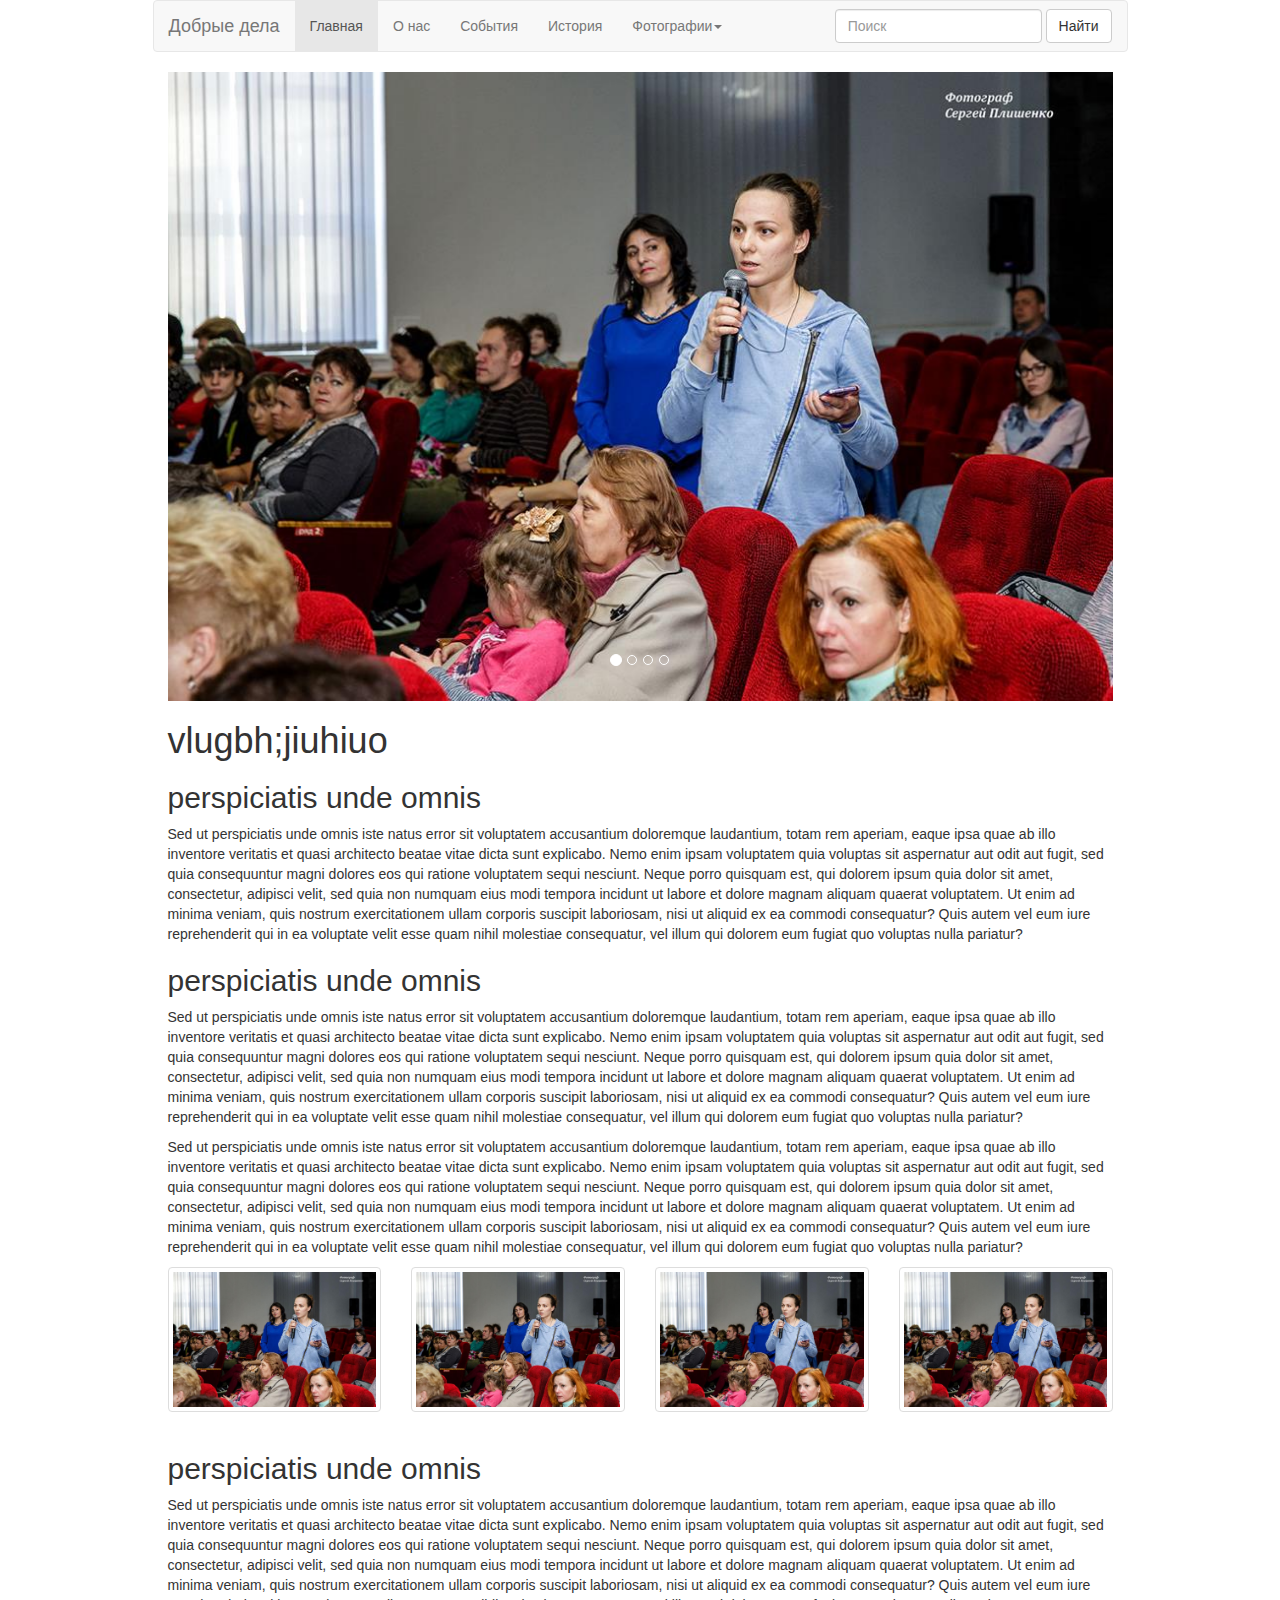
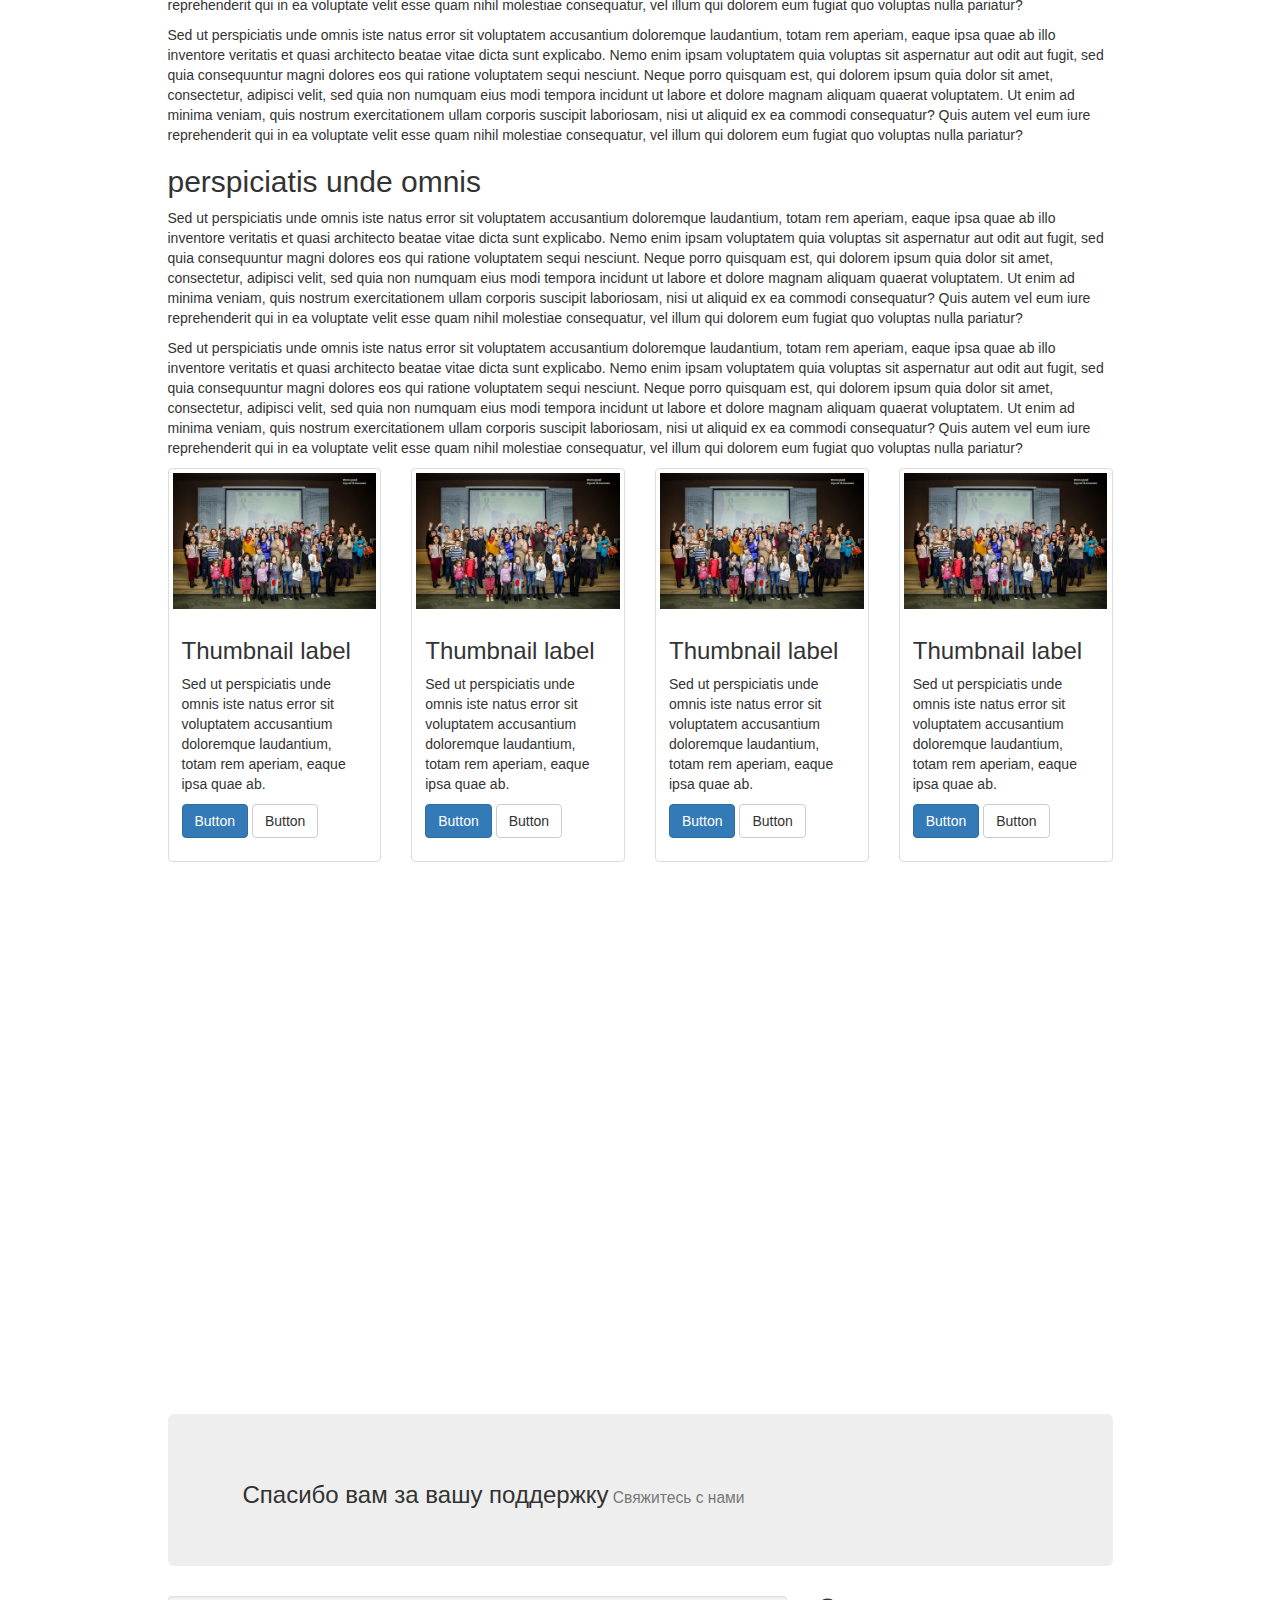
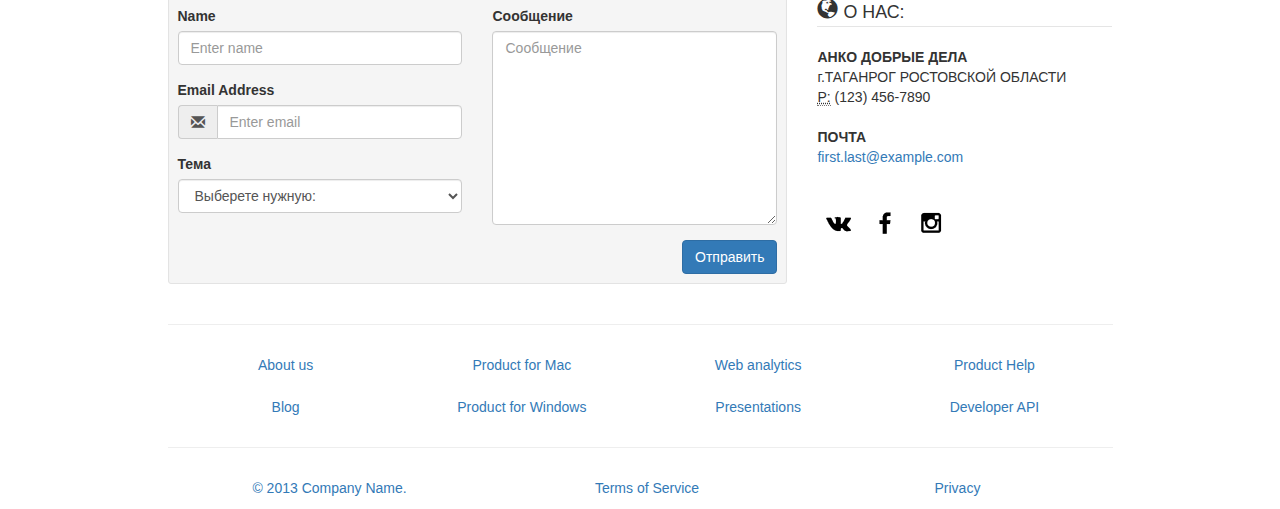
==== index.html @ 99fcaed8 "Initial commit" ====
<!DOCTYPE html>
<html lang="en">
<head>
  <meta charset="utf-8">
  <meta http-equiv="X-UA-Compatible" content="IE=edge">
  <meta name="viewport" content="width=device-width, initial-scale=1">
  <title>site Bootstrap</title>
  <link href="css/bootstrap.min.css" rel="stylesheet">
  <link href="css/style.css" rel="stylesheet">

</head>
<body>
<div class="container">
  <div class="row">
    <div class="col-sm-1"></div>
    <div class="col-sm-10">


        <div class="row">

          <nav class="navbar navbar-default" role="navigation">
            <!-- Brand and toggle get grouped for better mobile display -->
            <div class="navbar-header">
              <button type="button" class="navbar-toggle" data-toggle="collapse" data-target=".navbar-ex1-collapse">
                <span class="sr-only">Toggle navigation</span>
                <span class="icon-bar"></span>
                <span class="icon-bar"></span>
                <span class="icon-bar"></span>
                <span class="icon-bar"></span>

              </button>
              <a class="navbar-brand" href="#">Добрые дела</a>
            </div>

            <!-- Collect the nav links, forms, and other content for toggling -->
            <div class="collapse navbar-collapse navbar-ex1-collapse">
              <ul class="nav navbar-nav">
                <li class="active"><a href="#">Главная</a></li>
                <li><a href="#">О нас</a></li>
                <li><a href="events.html">События</a></li>
                <li><a href="#">История</a></li>


                <li class="dropdown">
                  <a href="#" class="dropdown-toggle" data-toggle="dropdown">Фотографии<b class="caret"></b></a>
                  <ul class="dropdown-menu">
                    <li><a href="#">субботник</a></li>
                    <li><a href="#">акция синие шары</a></li>
                    <li><a href="#">субботник</a></li>
                    <li><a href="#">зимняя сказка</a></li>
                  </ul>
                </li>
              </ul>

              <form class="navbar-form navbar-right" role="search">
                <div class="form-group">
                  <input type="text" class="form-control" placeholder="Поиск">
                </div>
                <button type="submit" class="btn btn-default">Найти</button>
              </form>


            </div><!-- /.navbar-collapse -->
          </nav>

        </div>

        <div class="carousel">
          <div class="row carousel-row">
            <div class="col-xs-12 col-xs-offset-0 slide-row">
              <div class="carousel slide slide-carousel" id="carousel-1" data-ride="carousel">
                <!-- Indicators -->
                <ol class="carousel-indicators">
                  <li data-target="#carousel-1" data-slide-to="0" class="active"></li>
                  <li data-target="#carousel-1" data-slide-to="1"></li>
                  <li data-target="#carousel-1" data-slide-to="2"></li>
                  <li data-target="#carousel-1" data-slide-to="3"></li>

                </ol>

                <!-- Wrapper for slides -->
                <div class="carousel-inner">
                  <div class="item active">
                    <img src="img/1.jpg" alt="Image">
                  </div>
                  <div class="item">
                    <img src="img/2.jpg" alt="Image">
                  </div>
                  <div class="item">
                    <img src="img/3.jpg" alt="Image">
                  </div>
                  <div class="item">
                    <img src="img/4.jpg" alt="Image">
                  </div>
                </div>
              </div>

            </div>
          </div>
        </div>

      <div class="text">
        <h1>vlugbh;jiuhiuo</h1>
          <h2>perspiciatis unde omnis</h2>
          <p>Sed ut perspiciatis unde omnis iste natus error sit voluptatem accusantium doloremque laudantium, totam rem
            aperiam, eaque ipsa quae ab illo inventore veritatis et quasi architecto beatae vitae dicta sunt explicabo.
            Nemo enim ipsam voluptatem quia voluptas sit aspernatur aut odit aut fugit, sed quia consequuntur magni
            dolores eos qui ratione voluptatem sequi nesciunt. Neque porro quisquam est, qui dolorem ipsum quia dolor
            sit amet, consectetur, adipisci velit, sed quia non numquam eius modi tempora incidunt ut labore et dolore
            magnam aliquam quaerat voluptatem. Ut enim ad minima veniam, quis nostrum exercitationem ullam corporis
            suscipit laboriosam, nisi ut aliquid ex ea commodi consequatur? Quis autem vel eum iure reprehenderit qui in
            ea voluptate velit esse quam nihil molestiae consequatur, vel illum qui dolorem eum fugiat quo voluptas
            nulla pariatur?</p>

          <h2>perspiciatis unde omnis</h2>
          <p>Sed ut perspiciatis unde omnis iste natus error sit voluptatem accusantium doloremque laudantium, totam rem
            aperiam, eaque ipsa quae ab illo inventore veritatis et quasi architecto beatae vitae dicta sunt explicabo.
            Nemo enim ipsam voluptatem quia voluptas sit aspernatur aut odit aut fugit, sed quia consequuntur magni
            dolores eos qui ratione voluptatem sequi nesciunt. Neque porro quisquam est, qui dolorem ipsum quia dolor
            sit amet, consectetur, adipisci velit, sed quia non numquam eius modi tempora incidunt ut labore et dolore
            magnam aliquam quaerat voluptatem. Ut enim ad minima veniam, quis nostrum exercitationem ullam corporis
            suscipit laboriosam, nisi ut aliquid ex ea commodi consequatur? Quis autem vel eum iure reprehenderit qui in
            ea voluptate velit esse quam nihil molestiae consequatur, vel illum qui dolorem eum fugiat quo voluptas
            nulla pariatur?</p>
          <p>Sed ut perspiciatis unde omnis iste natus error sit voluptatem accusantium doloremque laudantium, totam rem
            aperiam, eaque ipsa quae ab illo inventore veritatis et quasi architecto beatae vitae dicta sunt explicabo.
            Nemo enim ipsam voluptatem quia voluptas sit aspernatur aut odit aut fugit, sed quia consequuntur magni
            dolores eos qui ratione voluptatem sequi nesciunt. Neque porro quisquam est, qui dolorem ipsum quia dolor
            sit amet, consectetur, adipisci velit, sed quia non numquam eius modi tempora incidunt ut labore et dolore
            magnam aliquam quaerat voluptatem. Ut enim ad minima veniam, quis nostrum exercitationem ullam corporis
            suscipit laboriosam, nisi ut aliquid ex ea commodi consequatur? Quis autem vel eum iure reprehenderit qui in
            ea voluptate velit esse quam nihil molestiae consequatur, vel illum qui dolorem eum fugiat quo voluptas
            nulla pariatur?</p>


      </div>

      <div class="row">
        <div class="col-xs-6 col-md-3">
          <a href="#" class="thumbnail">
            <img src="img/1.jpg" alt="...">
          </a>
        </div>
        <div class="col-xs-6 col-md-3">
          <a href="#" class="thumbnail">
            <img src="img/1.jpg" alt="...">
          </a>
        </div>
        <div class="col-xs-6 col-md-3">
          <a href="#" class="thumbnail">
            <img src="img/1.jpg" alt="...">
          </a>
        </div>
        <div class="col-xs-6 col-md-3">
          <a href="#" class="thumbnail">
            <img src="img/1.jpg" alt="...">
          </a>
        </div>

      </div>

      <div class="text">
          <h2>perspiciatis unde omnis</h2>
          <p>Sed ut perspiciatis unde omnis iste natus error sit voluptatem accusantium doloremque laudantium, totam rem
            aperiam, eaque ipsa quae ab illo inventore veritatis et quasi architecto beatae vitae dicta sunt explicabo.
            Nemo enim ipsam voluptatem quia voluptas sit aspernatur aut odit aut fugit, sed quia consequuntur magni
            dolores eos qui ratione voluptatem sequi nesciunt. Neque porro quisquam est, qui dolorem ipsum quia dolor
            sit amet, consectetur, adipisci velit, sed quia non numquam eius modi tempora incidunt ut labore et dolore
            magnam aliquam quaerat voluptatem. Ut enim ad minima veniam, quis nostrum exercitationem ullam corporis
            suscipit laboriosam, nisi ut aliquid ex ea commodi consequatur? Quis autem vel eum iure reprehenderit qui in
            ea voluptate velit esse quam nihil molestiae consequatur, vel illum qui dolorem eum fugiat quo voluptas
            nulla pariatur?</p>
          <p>Sed ut perspiciatis unde omnis iste natus error sit voluptatem accusantium doloremque laudantium, totam rem
            aperiam, eaque ipsa quae ab illo inventore veritatis et quasi architecto beatae vitae dicta sunt explicabo.
            Nemo enim ipsam voluptatem quia voluptas sit aspernatur aut odit aut fugit, sed quia consequuntur magni
            dolores eos qui ratione voluptatem sequi nesciunt. Neque porro quisquam est, qui dolorem ipsum quia dolor
            sit amet, consectetur, adipisci velit, sed quia non numquam eius modi tempora incidunt ut labore et dolore
            magnam aliquam quaerat voluptatem. Ut enim ad minima veniam, quis nostrum exercitationem ullam corporis
            suscipit laboriosam, nisi ut aliquid ex ea commodi consequatur? Quis autem vel eum iure reprehenderit qui in
            ea voluptate velit esse quam nihil molestiae consequatur, vel illum qui dolorem eum fugiat quo voluptas
            nulla pariatur?</p>
          <h2>perspiciatis unde omnis</h2>
          <p>Sed ut perspiciatis unde omnis iste natus error sit voluptatem accusantium doloremque laudantium, totam rem
            aperiam, eaque ipsa quae ab illo inventore veritatis et quasi architecto beatae vitae dicta sunt explicabo.
            Nemo enim ipsam voluptatem quia voluptas sit aspernatur aut odit aut fugit, sed quia consequuntur magni
            dolores eos qui ratione voluptatem sequi nesciunt. Neque porro quisquam est, qui dolorem ipsum quia dolor
            sit amet, consectetur, adipisci velit, sed quia non numquam eius modi tempora incidunt ut labore et dolore
            magnam aliquam quaerat voluptatem. Ut enim ad minima veniam, quis nostrum exercitationem ullam corporis
            suscipit laboriosam, nisi ut aliquid ex ea commodi consequatur? Quis autem vel eum iure reprehenderit qui in
            ea voluptate velit esse quam nihil molestiae consequatur, vel illum qui dolorem eum fugiat quo voluptas
            nulla pariatur?</p>
          <p>Sed ut perspiciatis unde omnis iste natus error sit voluptatem accusantium doloremque laudantium, totam rem
            aperiam, eaque ipsa quae ab illo inventore veritatis et quasi architecto beatae vitae dicta sunt explicabo.
            Nemo enim ipsam voluptatem quia voluptas sit aspernatur aut odit aut fugit, sed quia consequuntur magni
            dolores eos qui ratione voluptatem sequi nesciunt. Neque porro quisquam est, qui dolorem ipsum quia dolor
            sit amet, consectetur, adipisci velit, sed quia non numquam eius modi tempora incidunt ut labore et dolore
            magnam aliquam quaerat voluptatem. Ut enim ad minima veniam, quis nostrum exercitationem ullam corporis
            suscipit laboriosam, nisi ut aliquid ex ea commodi consequatur? Quis autem vel eum iure reprehenderit qui in
            ea voluptate velit esse quam nihil molestiae consequatur, vel illum qui dolorem eum fugiat quo voluptas
            nulla pariatur?</p>

      </div>

      <div class="row">
        <div class="col-sm-6 col-md-3">
          <div class="thumbnail">
            <img src="img/2.jpg" alt="...">
            <div class="caption">
              <h3>Thumbnail label</h3>
              <p>Sed ut perspiciatis unde omnis iste natus error sit voluptatem accusantium doloremque laudantium, totam rem
                aperiam, eaque ipsa quae ab.</p>
              <p><a href="#" class="btn btn-primary" role="button">Button</a> <a href="#" class="btn btn-default" role="button">Button</a></p>
            </div>
          </div>
        </div>
        <div class="col-sm-6 col-md-3">
          <div class="thumbnail">
            <img src="img/2.jpg" alt="...">
            <div class="caption">
              <h3>Thumbnail label</h3>
              <p>Sed ut perspiciatis unde omnis iste natus error sit voluptatem accusantium doloremque laudantium, totam rem
                aperiam, eaque ipsa quae ab.</p>
              <p><a href="#" class="btn btn-primary" role="button">Button</a> <a href="#" class="btn btn-default" role="button">Button</a></p>
            </div>
          </div>
        </div>
        <div class="col-sm-6 col-md-3">
          <div class="thumbnail">
            <img src="img/2.jpg" alt="...">
            <div class="caption">
              <h3>Thumbnail label</h3>
              <p>Sed ut perspiciatis unde omnis iste natus error sit voluptatem accusantium doloremque laudantium, totam rem
                aperiam, eaque ipsa quae ab.</p>
              <p><a href="#" class="btn btn-primary" role="button">Button</a> <a href="#" class="btn btn-default" role="button">Button</a></p>
            </div>
          </div>
        </div>
        <div class="col-sm-6 col-md-3">
          <div class="thumbnail">
            <img src="img/2.jpg" alt="...">
            <div class="caption">
              <h3>Thumbnail label</h3>
              <p>Sed ut perspiciatis unde omnis iste natus error sit voluptatem accusantium doloremque laudantium, totam rem
                aperiam, eaque ipsa quae ab.</p>
              <p><a href="#" class="btn btn-primary" role="button">Button</a> <a href="#" class="btn btn-default" role="button">Button</a></p>
            </div>
          </div>
        </div>
      </div>

      <div class="embed-responsive embed-responsive-16by9">
        <iframe class="embed-responsive-item" src="https://www.youtube.com/embed/zvOHEhg7gyU?feature=oembed" frameborder="0" allowfullscreen></iframe>
      </div>



      <div class="jumbotron jumbotron-sm">
        <div class="container">
          <div class="row">
            <div class="col-sm-12 col-lg-12">
              <h3 class="h3">
                Cпасибо вам за вашу поддержку<small> Свяжитесь с нами</small>
              </h3>
            </div>
          </div>
        </div>
      </div>


        <div class="row">
          <div class="col-md-8">
            <div class="well well-sm">
              <form>
                <div class="row">
                  <div class="col-md-6">
                    <div class="form-group">
                      <label for="name">
                        Name</label>
                      <input type="text" class="form-control" id="name" placeholder="Enter name" required="required">
                    </div>
                    <div class="form-group">
                      <label for="email">
                        Email Address</label>
                      <div class="input-group">
                                <span class="input-group-addon"><span class="glyphicon glyphicon-envelope"></span>
                                </span>
                        <input type="email" class="form-control" id="email" placeholder="Enter email" required="required">
                      </div>
                    </div>
                    <div class="form-group">
                      <label for="subject">
                        Тема</label>
                      <select id="subject" name="subject" class="form-control" required="required">
                        <option value="na" selected>Выберете нужную:</option>
                        <option value="service">General Customer Service</option>
                        <option value="suggestions">Suggestions</option>
                        <option value="product">Поддержка сайта</option>
                      </select>
                    </div>
                  </div>
                  <div class="col-md-6">
                    <div class="form-group">
                      <label for="name">
                        Сообщение</label>
                      <textarea name="message" id="message" class="form-control" rows="9" cols="25" required="required" placeholder="Сообщение"></textarea>
                    </div>
                  </div>
                  <div class="col-md-12">
                    <button type="submit" class="btn btn-primary pull-right" id="btnContactUs">
                      Отправить</button>
                  </div>
                </div>
              </form>
            </div>
          </div>
          <div class="col-md-4">
            <form>
              <legend>
                <span class="glyphicon glyphicon-globe"></span><small> О НАС:</small></legend>
              <address>
                <strong>АНКО ДОБРЫЕ ДЕЛА</strong><br>
                г.ТАГАНРОГ РОСТОВСКОЙ ОБЛАСТИ<br>
                <abbr title="Phone">
                  P:</abbr>
                (123) 456-7890
              </address>
              <address>
                <strong>ПОЧТА</strong><br>
                <a href="mailto:#">first.last@example.com</a>
              </address>
              <ul class="social">
                <li><a href="#" class="social_btn btn_vk">vk</a></li>
                <li><a href="#" class="social_btn btn_fb">fb</a></li>
                <li><a href="#" class="social_btn btn_inst">inst</a></li>
              </ul>
            </form>
          </div>
        </div>



        <hr>
        <div class="row text-center">
          <div class="col-lg-12">
            <div class="col-md-3">
              <ul class="nav nav-pills nav-stacked">
                <li><a href="#">About us</a></li>
                <li><a href="#">Blog</a></li>
              </ul>
            </div>
            <div class="col-md-3">
              <ul class="nav nav-pills nav-stacked">
                <li><a href="#">Product for Mac</a></li>
                <li><a href="#">Product for Windows</a></li>
              </ul>
            </div>
            <div class="col-md-3">
              <ul class="nav nav-pills nav-stacked">
                <li><a href="#">Web analytics</a></li>
                <li><a href="#">Presentations</a></li>
              </ul>
            </div>
            <div class="col-md-3">
              <ul class="nav nav-pills nav-stacked">
                <li><a href="#">Product Help</a></li>
                <li><a href="#">Developer API</a></li>
              </ul>
            </div>
          </div>
        </div>
        <hr>
        <div class="row text-center">
          <div class="col-sm-12">
            <ul class="nav nav-pills nav-justified">
              <li><a href="/">© 2013 Company Name.</a></li>
              <li><a href="#">Terms of Service</a></li>
              <li><a href="#">Privacy</a></li>
            </ul>
          </div>
        </div>








      <div class="col-sm-1"></div>

    </div>
  </div>
</div>

<script src="https://ajax.googleapis.com/ajax/libs/jquery/1.12.4/jquery.min.js"></script>
<script src="js/bootstrap.min.js"></script>
<script src="js/main.js"></script>

</body>
</html>
---- css/style.css ----
@import url("http://netdna.bootstrapcdn.com/font-awesome/4.0.3/css/font-awesome.css");


ul.social {
  padding-left: 0;
}
.social li{
  display: inline-block;
  vertical-align: baseline;
}
.social a{
  display: block;
  width: 42px;
  height: 43px;
  font-size: 0;
  background-image: url(../img/sprite_icon.png);


}
.btn_vk{
  background-position: -350px -5px;
}
.btn_fb{
  background-position: -110px -5px;
}
.btn_inst{
  background-position: -216px -5px;
}
.btn_vk:hover{
  background-position: -297px -5px;
}
.btn_fb:hover{
  background-position: -57px -5px;
}
.btn_inst:hover{
  background-position: -163px -5px;
}
       /*pictures*/


.panel-image img.panel-image-preview {
  width: 100%;
  border-radius: 4px 4px 0px 0px;
}

.panel-heading ~ .panel-image img.panel-image-preview {
  border-radius: 0px;
}

.panel-image ~ .panel-body, .panel-image.hide-panel-body ~ .panel-body {
  overflow: hidden;
}
.panel-image ~ .panel-footer a {
  padding: 0px 10px;
  font-size: 1.3em;
  color: rgb(100, 100, 100);
}

.panel-image.hide-panel-body ~ .panel-body {
  height: 0px;
  padding: 0px;
}
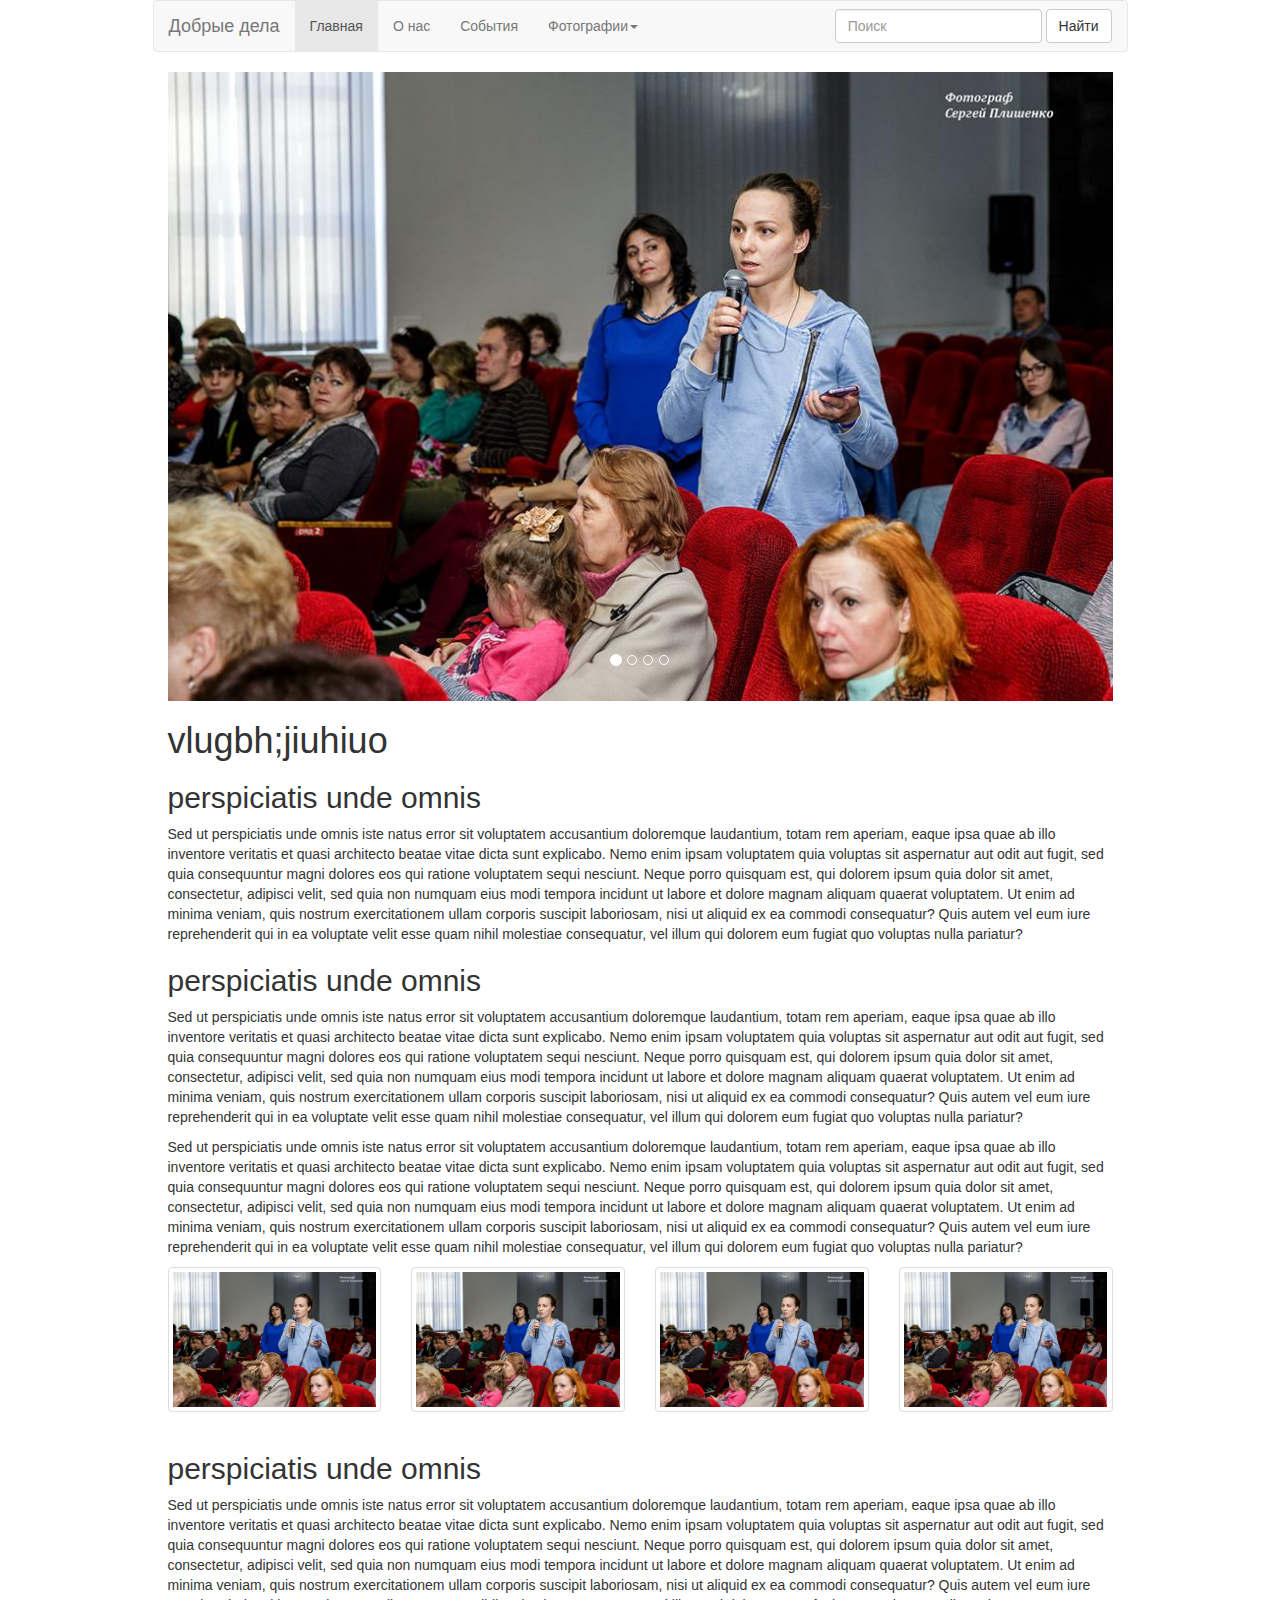
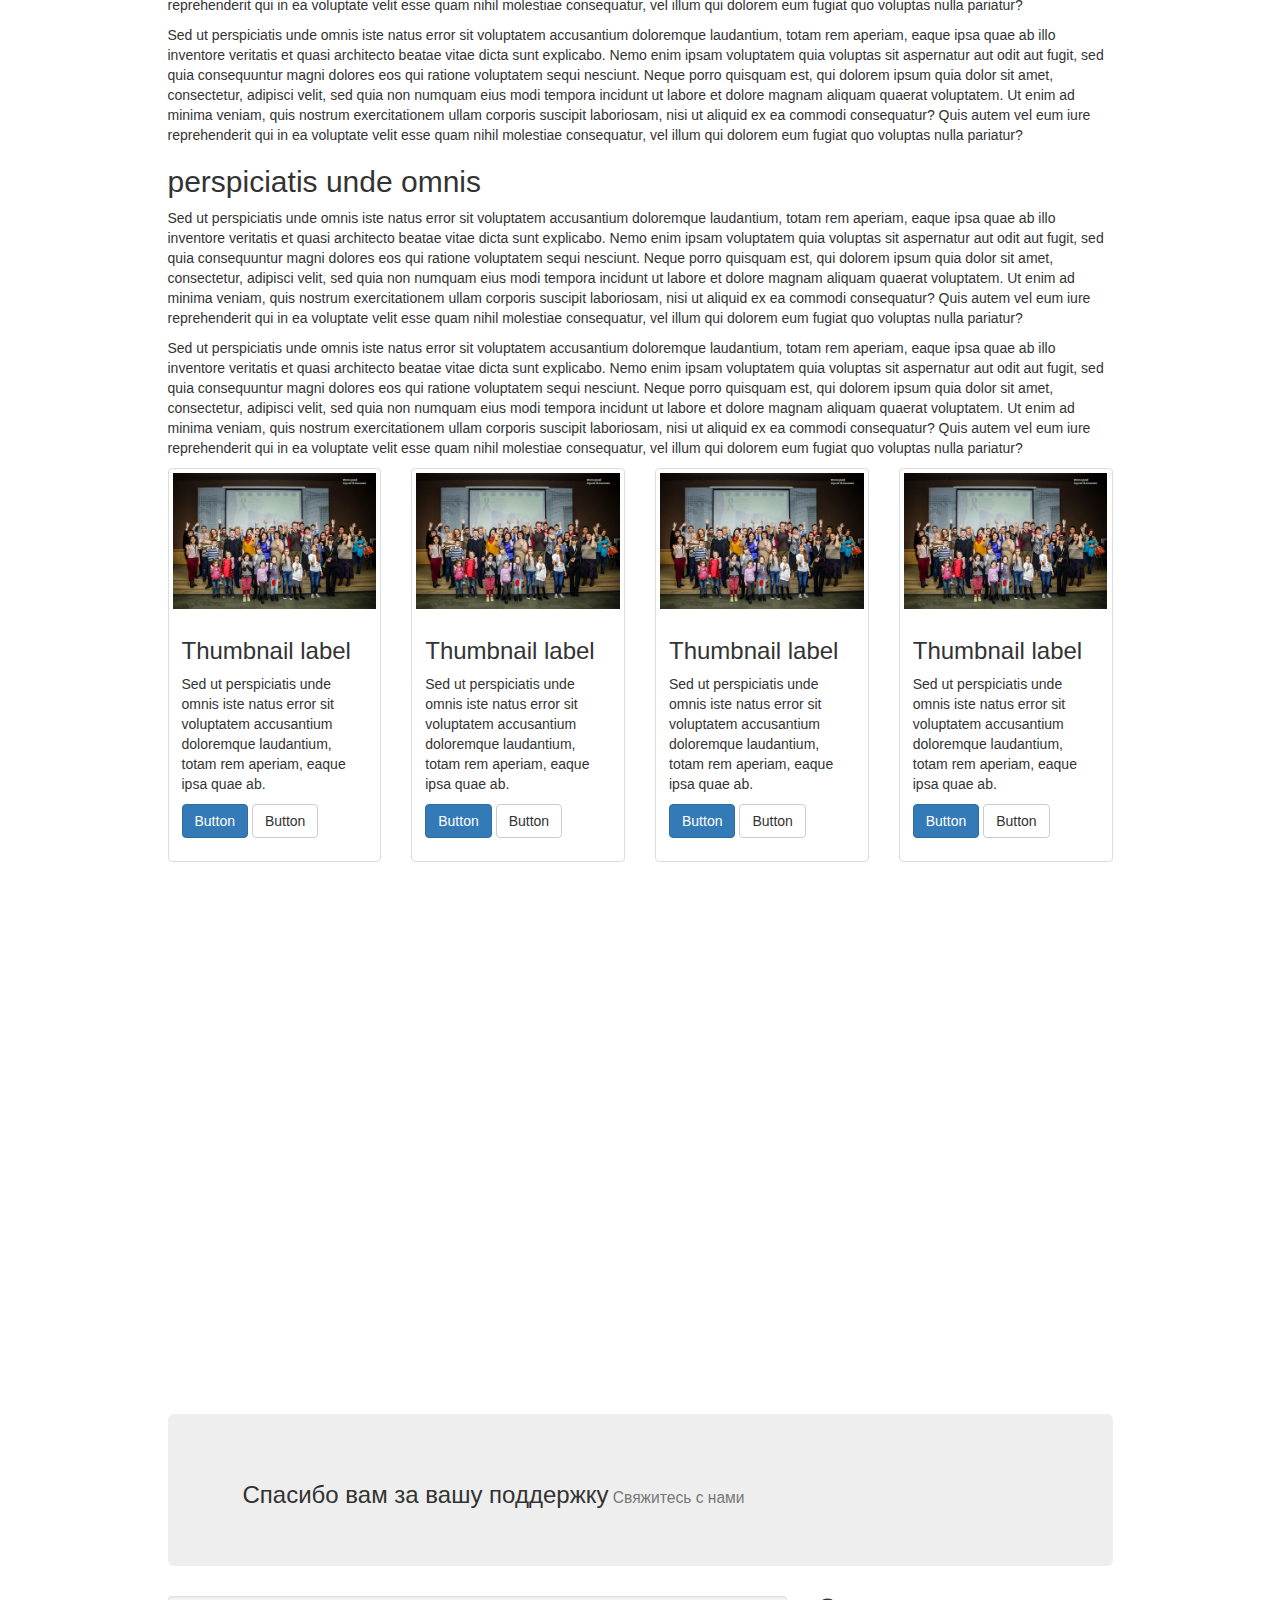
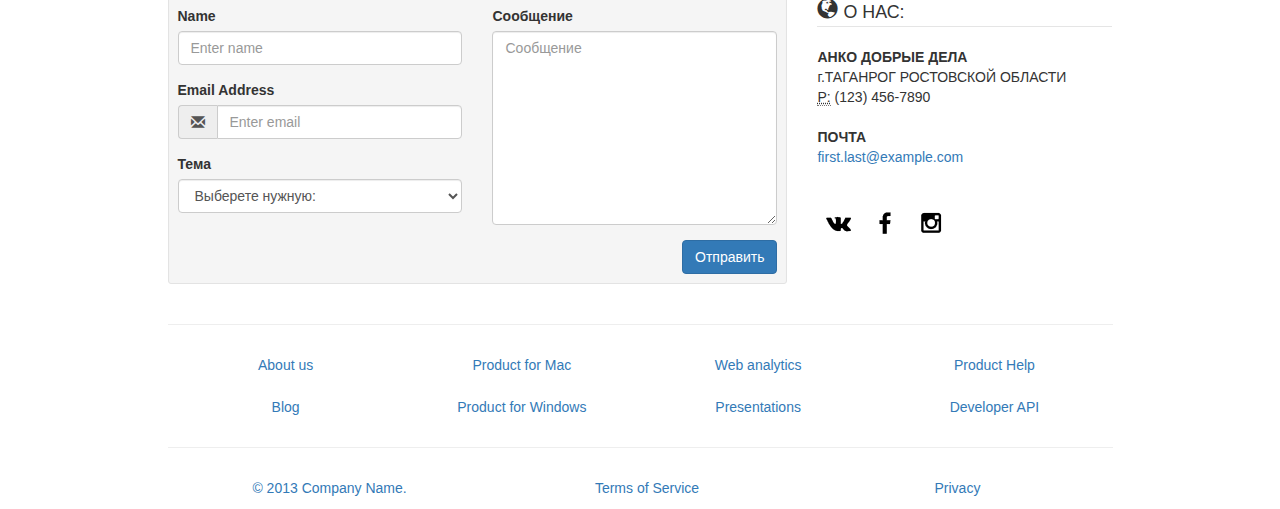
==== commit 48da41e7: "change pictures and events role" ====
--- a/index.html
+++ b/index.html
@@ -35,19 +35,17 @@
             <!-- Collect the nav links, forms, and other content for toggling -->
             <div class="collapse navbar-collapse navbar-ex1-collapse">
               <ul class="nav navbar-nav">
-                <li class="active"><a href="#">Главная</a></li>
+                <li class="active"><a href="index.html">Главная</a></li>
                 <li><a href="#">О нас</a></li>
                 <li><a href="events.html">События</a></li>
-                <li><a href="#">История</a></li>
 
 
                 <li class="dropdown">
-                  <a href="#" class="dropdown-toggle" data-toggle="dropdown">Фотографии<b class="caret"></b></a>
+                  <a href="pictures.html" class="dropdown-toggle" data-toggle="dropdown">Фотографии<b class="caret"></b></a>
                   <ul class="dropdown-menu">
-                    <li><a href="#">субботник</a></li>
-                    <li><a href="#">акция синие шары</a></li>
-                    <li><a href="#">субботник</a></li>
-                    <li><a href="#">зимняя сказка</a></li>
+                    <li><a href="pictures.html#tidy">субботник</a></li>
+                    <li><a href="pictures.html#blue">акция синие шары</a></li>
+                    <li><a href="pictures.html#winter">зимняя сказка</a></li>
                   </ul>
                 </li>
               </ul>
@@ -338,7 +336,7 @@
         </div>
 
 
-
+<footer>
         <hr>
         <div class="row text-center">
           <div class="col-lg-12">
@@ -378,7 +376,7 @@
             </ul>
           </div>
         </div>
-
+</footer>
 
 
 
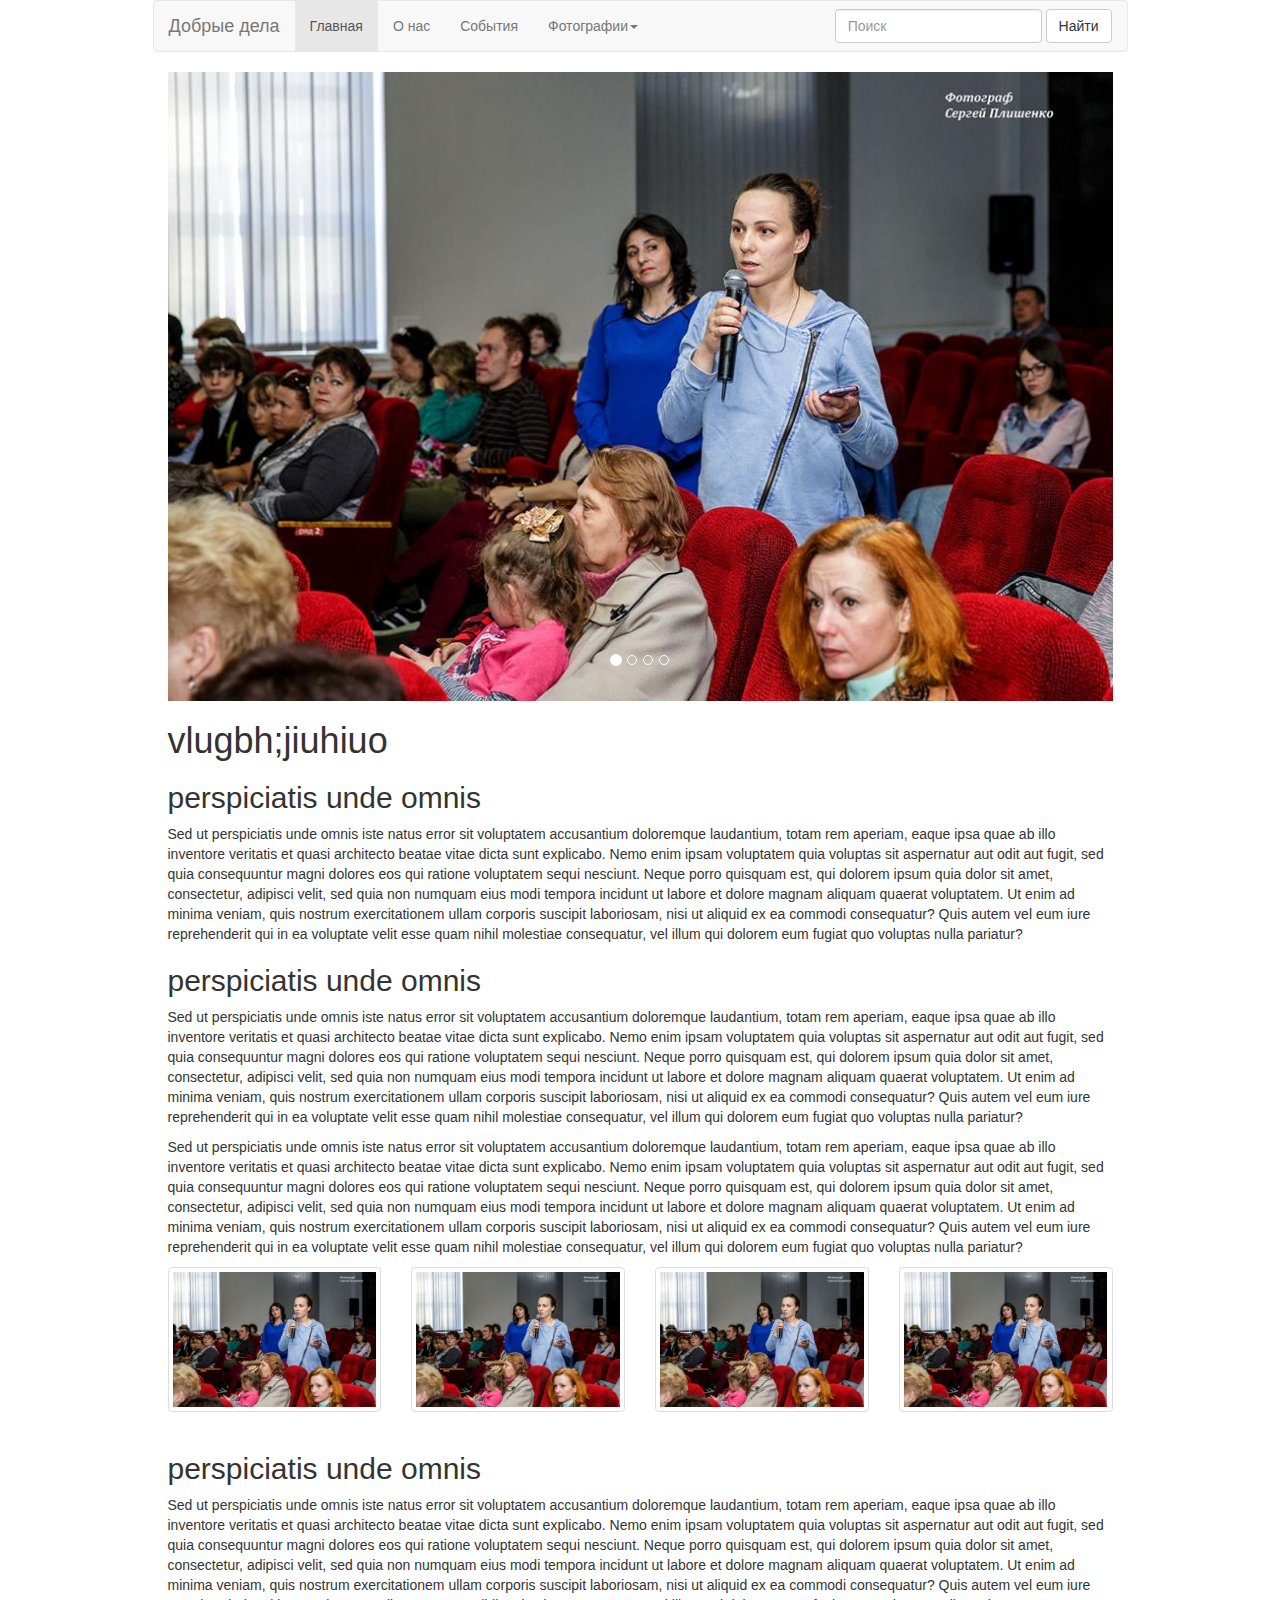
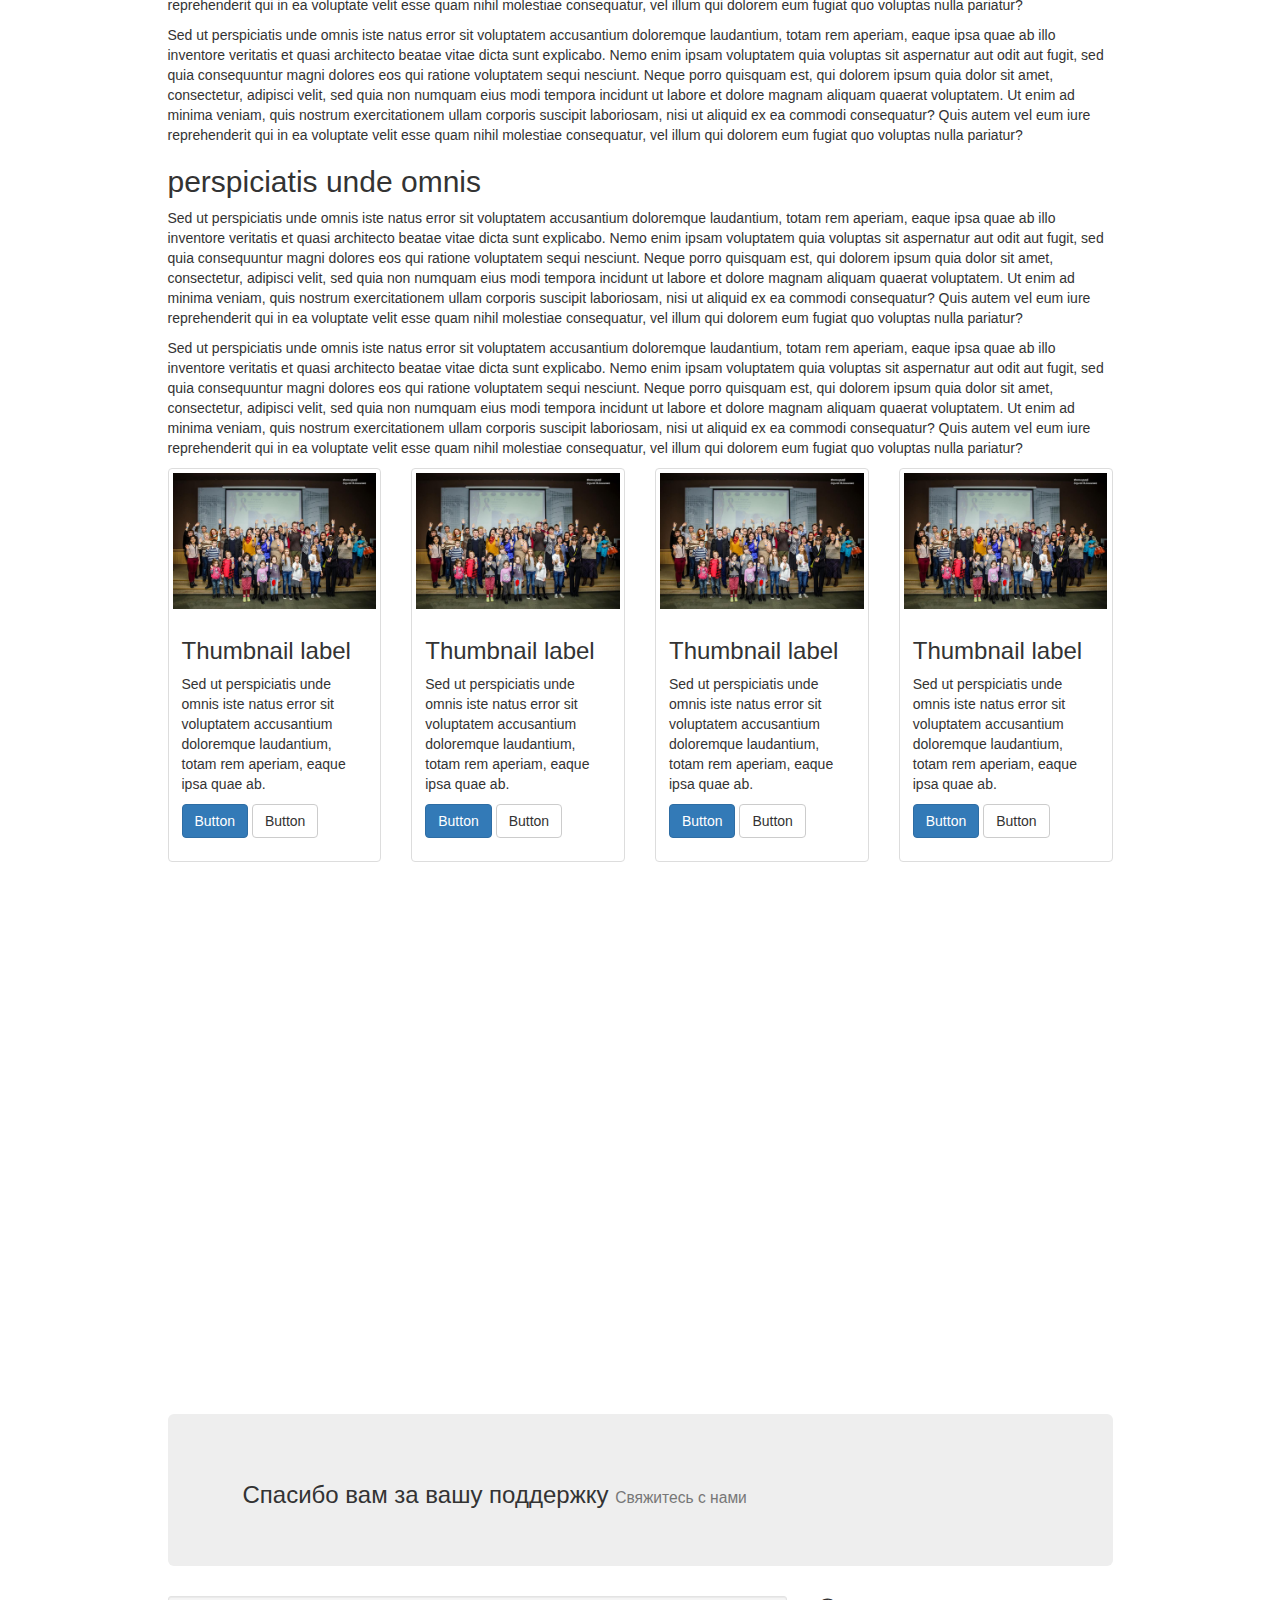
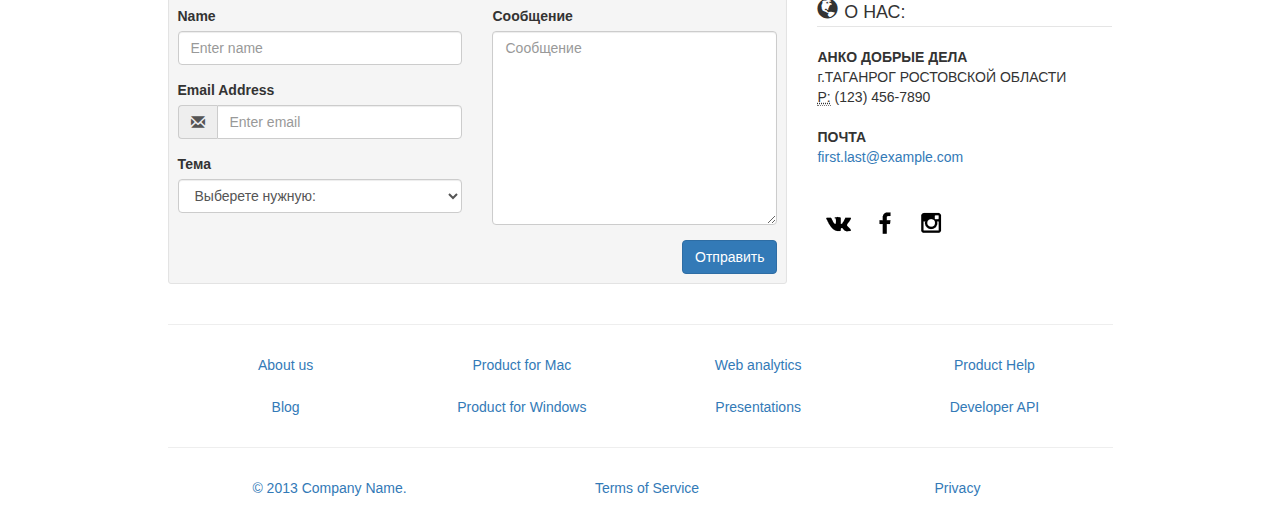
==== commit a6479380: "created about.html and links for it" ====
--- a/index.html
+++ b/index.html
@@ -16,119 +16,120 @@
     <div class="col-sm-10">
 
 
-        <div class="row">
-
-          <nav class="navbar navbar-default" role="navigation">
-            <!-- Brand and toggle get grouped for better mobile display -->
-            <div class="navbar-header">
-              <button type="button" class="navbar-toggle" data-toggle="collapse" data-target=".navbar-ex1-collapse">
-                <span class="sr-only">Toggle navigation</span>
-                <span class="icon-bar"></span>
-                <span class="icon-bar"></span>
-                <span class="icon-bar"></span>
-                <span class="icon-bar"></span>
-
-              </button>
-              <a class="navbar-brand" href="#">Добрые дела</a>
-            </div>
-
-            <!-- Collect the nav links, forms, and other content for toggling -->
-            <div class="collapse navbar-collapse navbar-ex1-collapse">
-              <ul class="nav navbar-nav">
-                <li class="active"><a href="index.html">Главная</a></li>
-                <li><a href="#">О нас</a></li>
-                <li><a href="events.html">События</a></li>
-
-
-                <li class="dropdown">
-                  <a href="pictures.html" class="dropdown-toggle" data-toggle="dropdown">Фотографии<b class="caret"></b></a>
-                  <ul class="dropdown-menu">
-                    <li><a href="pictures.html#tidy">субботник</a></li>
-                    <li><a href="pictures.html#blue">акция синие шары</a></li>
-                    <li><a href="pictures.html#winter">зимняя сказка</a></li>
-                  </ul>
-                </li>
-              </ul>
-
-              <form class="navbar-form navbar-right" role="search">
-                <div class="form-group">
-                  <input type="text" class="form-control" placeholder="Поиск">
-                </div>
-                <button type="submit" class="btn btn-default">Найти</button>
-              </form>
-
-
-            </div><!-- /.navbar-collapse -->
-          </nav>
-
-        </div>
-
-        <div class="carousel">
-          <div class="row carousel-row">
-            <div class="col-xs-12 col-xs-offset-0 slide-row">
-              <div class="carousel slide slide-carousel" id="carousel-1" data-ride="carousel">
-                <!-- Indicators -->
-                <ol class="carousel-indicators">
-                  <li data-target="#carousel-1" data-slide-to="0" class="active"></li>
-                  <li data-target="#carousel-1" data-slide-to="1"></li>
-                  <li data-target="#carousel-1" data-slide-to="2"></li>
-                  <li data-target="#carousel-1" data-slide-to="3"></li>
-
-                </ol>
-
-                <!-- Wrapper for slides -->
-                <div class="carousel-inner">
-                  <div class="item active">
-                    <img src="img/1.jpg" alt="Image">
-                  </div>
-                  <div class="item">
-                    <img src="img/2.jpg" alt="Image">
-                  </div>
-                  <div class="item">
-                    <img src="img/3.jpg" alt="Image">
-                  </div>
-                  <div class="item">
-                    <img src="img/4.jpg" alt="Image">
-                  </div>
-                </div>
+      <div class="row">
+
+        <nav class="navbar navbar-default" role="navigation">
+          <!-- Brand and toggle get grouped for better mobile display -->
+          <div class="navbar-header">
+            <button type="button" class="navbar-toggle" data-toggle="collapse" data-target=".navbar-ex1-collapse">
+              <span class="sr-only">Toggle navigation</span>
+              <span class="icon-bar"></span>
+              <span class="icon-bar"></span>
+              <span class="icon-bar"></span>
+              <span class="icon-bar"></span>
+
+            </button>
+            <a class="navbar-brand" href="#">Добрые дела</a>
+          </div>
+
+          <!-- Collect the nav links, forms, and other content for toggling -->
+          <div class="collapse navbar-collapse navbar-ex1-collapse">
+            <ul class="nav navbar-nav">
+              <li class="active"><a href="index.html">Главная</a></li>
+              <li><a href="about.html">О нас</a></li>
+              <li><a href="events.html">События</a></li>
+
+
+              <li class="dropdown">
+                <a href="pictures.html" class="dropdown-toggle" data-toggle="dropdown">Фотографии<b
+                        class="caret"></b></a>
+                <ul class="dropdown-menu">
+                  <li><a href="pictures.html#tidy">субботник</a></li>
+                  <li><a href="pictures.html#blue">акция синие шары</a></li>
+                  <li><a href="pictures.html#winter">зимняя сказка</a></li>
+                </ul>
+              </li>
+            </ul>
+
+            <form class="navbar-form navbar-right" role="search">
+              <div class="form-group">
+                <input type="text" class="form-control" placeholder="Поиск">
               </div>
-
-            </div>
-          </div>
-        </div>
+              <button type="submit" class="btn btn-default">Найти</button>
+            </form>
+
+
+          </div><!-- /.navbar-collapse -->
+        </nav>
+
+      </div>
+
+      <div class="carousel">
+        <div class="row carousel-row">
+          <div class="col-xs-12 col-xs-offset-0 slide-row">
+            <div class="carousel slide slide-carousel" id="carousel-1" data-ride="carousel">
+              <!-- Indicators -->
+              <ol class="carousel-indicators">
+                <li data-target="#carousel-1" data-slide-to="0" class="active"></li>
+                <li data-target="#carousel-1" data-slide-to="1"></li>
+                <li data-target="#carousel-1" data-slide-to="2"></li>
+                <li data-target="#carousel-1" data-slide-to="3"></li>
+
+              </ol>
+
+              <!-- Wrapper for slides -->
+              <div class="carousel-inner">
+                <div class="item active">
+                  <img src="img/1.jpg" alt="Image">
+                </div>
+                <div class="item">
+                  <img src="img/2.jpg" alt="Image">
+                </div>
+                <div class="item">
+                  <img src="img/3.jpg" alt="Image">
+                </div>
+                <div class="item">
+                  <img src="img/4.jpg" alt="Image">
+                </div>
+              </div>
+            </div>
+
+          </div>
+        </div>
+      </div>
 
       <div class="text">
         <h1>vlugbh;jiuhiuo</h1>
-          <h2>perspiciatis unde omnis</h2>
-          <p>Sed ut perspiciatis unde omnis iste natus error sit voluptatem accusantium doloremque laudantium, totam rem
-            aperiam, eaque ipsa quae ab illo inventore veritatis et quasi architecto beatae vitae dicta sunt explicabo.
-            Nemo enim ipsam voluptatem quia voluptas sit aspernatur aut odit aut fugit, sed quia consequuntur magni
-            dolores eos qui ratione voluptatem sequi nesciunt. Neque porro quisquam est, qui dolorem ipsum quia dolor
-            sit amet, consectetur, adipisci velit, sed quia non numquam eius modi tempora incidunt ut labore et dolore
-            magnam aliquam quaerat voluptatem. Ut enim ad minima veniam, quis nostrum exercitationem ullam corporis
-            suscipit laboriosam, nisi ut aliquid ex ea commodi consequatur? Quis autem vel eum iure reprehenderit qui in
-            ea voluptate velit esse quam nihil molestiae consequatur, vel illum qui dolorem eum fugiat quo voluptas
-            nulla pariatur?</p>
-
-          <h2>perspiciatis unde omnis</h2>
-          <p>Sed ut perspiciatis unde omnis iste natus error sit voluptatem accusantium doloremque laudantium, totam rem
-            aperiam, eaque ipsa quae ab illo inventore veritatis et quasi architecto beatae vitae dicta sunt explicabo.
-            Nemo enim ipsam voluptatem quia voluptas sit aspernatur aut odit aut fugit, sed quia consequuntur magni
-            dolores eos qui ratione voluptatem sequi nesciunt. Neque porro quisquam est, qui dolorem ipsum quia dolor
-            sit amet, consectetur, adipisci velit, sed quia non numquam eius modi tempora incidunt ut labore et dolore
-            magnam aliquam quaerat voluptatem. Ut enim ad minima veniam, quis nostrum exercitationem ullam corporis
-            suscipit laboriosam, nisi ut aliquid ex ea commodi consequatur? Quis autem vel eum iure reprehenderit qui in
-            ea voluptate velit esse quam nihil molestiae consequatur, vel illum qui dolorem eum fugiat quo voluptas
-            nulla pariatur?</p>
-          <p>Sed ut perspiciatis unde omnis iste natus error sit voluptatem accusantium doloremque laudantium, totam rem
-            aperiam, eaque ipsa quae ab illo inventore veritatis et quasi architecto beatae vitae dicta sunt explicabo.
-            Nemo enim ipsam voluptatem quia voluptas sit aspernatur aut odit aut fugit, sed quia consequuntur magni
-            dolores eos qui ratione voluptatem sequi nesciunt. Neque porro quisquam est, qui dolorem ipsum quia dolor
-            sit amet, consectetur, adipisci velit, sed quia non numquam eius modi tempora incidunt ut labore et dolore
-            magnam aliquam quaerat voluptatem. Ut enim ad minima veniam, quis nostrum exercitationem ullam corporis
-            suscipit laboriosam, nisi ut aliquid ex ea commodi consequatur? Quis autem vel eum iure reprehenderit qui in
-            ea voluptate velit esse quam nihil molestiae consequatur, vel illum qui dolorem eum fugiat quo voluptas
-            nulla pariatur?</p>
+        <h2>perspiciatis unde omnis</h2>
+        <p>Sed ut perspiciatis unde omnis iste natus error sit voluptatem accusantium doloremque laudantium, totam rem
+          aperiam, eaque ipsa quae ab illo inventore veritatis et quasi architecto beatae vitae dicta sunt explicabo.
+          Nemo enim ipsam voluptatem quia voluptas sit aspernatur aut odit aut fugit, sed quia consequuntur magni
+          dolores eos qui ratione voluptatem sequi nesciunt. Neque porro quisquam est, qui dolorem ipsum quia dolor
+          sit amet, consectetur, adipisci velit, sed quia non numquam eius modi tempora incidunt ut labore et dolore
+          magnam aliquam quaerat voluptatem. Ut enim ad minima veniam, quis nostrum exercitationem ullam corporis
+          suscipit laboriosam, nisi ut aliquid ex ea commodi consequatur? Quis autem vel eum iure reprehenderit qui in
+          ea voluptate velit esse quam nihil molestiae consequatur, vel illum qui dolorem eum fugiat quo voluptas
+          nulla pariatur?</p>
+
+        <h2>perspiciatis unde omnis</h2>
+        <p>Sed ut perspiciatis unde omnis iste natus error sit voluptatem accusantium doloremque laudantium, totam rem
+          aperiam, eaque ipsa quae ab illo inventore veritatis et quasi architecto beatae vitae dicta sunt explicabo.
+          Nemo enim ipsam voluptatem quia voluptas sit aspernatur aut odit aut fugit, sed quia consequuntur magni
+          dolores eos qui ratione voluptatem sequi nesciunt. Neque porro quisquam est, qui dolorem ipsum quia dolor
+          sit amet, consectetur, adipisci velit, sed quia non numquam eius modi tempora incidunt ut labore et dolore
+          magnam aliquam quaerat voluptatem. Ut enim ad minima veniam, quis nostrum exercitationem ullam corporis
+          suscipit laboriosam, nisi ut aliquid ex ea commodi consequatur? Quis autem vel eum iure reprehenderit qui in
+          ea voluptate velit esse quam nihil molestiae consequatur, vel illum qui dolorem eum fugiat quo voluptas
+          nulla pariatur?</p>
+        <p>Sed ut perspiciatis unde omnis iste natus error sit voluptatem accusantium doloremque laudantium, totam rem
+          aperiam, eaque ipsa quae ab illo inventore veritatis et quasi architecto beatae vitae dicta sunt explicabo.
+          Nemo enim ipsam voluptatem quia voluptas sit aspernatur aut odit aut fugit, sed quia consequuntur magni
+          dolores eos qui ratione voluptatem sequi nesciunt. Neque porro quisquam est, qui dolorem ipsum quia dolor
+          sit amet, consectetur, adipisci velit, sed quia non numquam eius modi tempora incidunt ut labore et dolore
+          magnam aliquam quaerat voluptatem. Ut enim ad minima veniam, quis nostrum exercitationem ullam corporis
+          suscipit laboriosam, nisi ut aliquid ex ea commodi consequatur? Quis autem vel eum iure reprehenderit qui in
+          ea voluptate velit esse quam nihil molestiae consequatur, vel illum qui dolorem eum fugiat quo voluptas
+          nulla pariatur?</p>
 
 
       </div>
@@ -158,44 +159,44 @@
       </div>
 
       <div class="text">
-          <h2>perspiciatis unde omnis</h2>
-          <p>Sed ut perspiciatis unde omnis iste natus error sit voluptatem accusantium doloremque laudantium, totam rem
-            aperiam, eaque ipsa quae ab illo inventore veritatis et quasi architecto beatae vitae dicta sunt explicabo.
-            Nemo enim ipsam voluptatem quia voluptas sit aspernatur aut odit aut fugit, sed quia consequuntur magni
-            dolores eos qui ratione voluptatem sequi nesciunt. Neque porro quisquam est, qui dolorem ipsum quia dolor
-            sit amet, consectetur, adipisci velit, sed quia non numquam eius modi tempora incidunt ut labore et dolore
-            magnam aliquam quaerat voluptatem. Ut enim ad minima veniam, quis nostrum exercitationem ullam corporis
-            suscipit laboriosam, nisi ut aliquid ex ea commodi consequatur? Quis autem vel eum iure reprehenderit qui in
-            ea voluptate velit esse quam nihil molestiae consequatur, vel illum qui dolorem eum fugiat quo voluptas
-            nulla pariatur?</p>
-          <p>Sed ut perspiciatis unde omnis iste natus error sit voluptatem accusantium doloremque laudantium, totam rem
-            aperiam, eaque ipsa quae ab illo inventore veritatis et quasi architecto beatae vitae dicta sunt explicabo.
-            Nemo enim ipsam voluptatem quia voluptas sit aspernatur aut odit aut fugit, sed quia consequuntur magni
-            dolores eos qui ratione voluptatem sequi nesciunt. Neque porro quisquam est, qui dolorem ipsum quia dolor
-            sit amet, consectetur, adipisci velit, sed quia non numquam eius modi tempora incidunt ut labore et dolore
-            magnam aliquam quaerat voluptatem. Ut enim ad minima veniam, quis nostrum exercitationem ullam corporis
-            suscipit laboriosam, nisi ut aliquid ex ea commodi consequatur? Quis autem vel eum iure reprehenderit qui in
-            ea voluptate velit esse quam nihil molestiae consequatur, vel illum qui dolorem eum fugiat quo voluptas
-            nulla pariatur?</p>
-          <h2>perspiciatis unde omnis</h2>
-          <p>Sed ut perspiciatis unde omnis iste natus error sit voluptatem accusantium doloremque laudantium, totam rem
-            aperiam, eaque ipsa quae ab illo inventore veritatis et quasi architecto beatae vitae dicta sunt explicabo.
-            Nemo enim ipsam voluptatem quia voluptas sit aspernatur aut odit aut fugit, sed quia consequuntur magni
-            dolores eos qui ratione voluptatem sequi nesciunt. Neque porro quisquam est, qui dolorem ipsum quia dolor
-            sit amet, consectetur, adipisci velit, sed quia non numquam eius modi tempora incidunt ut labore et dolore
-            magnam aliquam quaerat voluptatem. Ut enim ad minima veniam, quis nostrum exercitationem ullam corporis
-            suscipit laboriosam, nisi ut aliquid ex ea commodi consequatur? Quis autem vel eum iure reprehenderit qui in
-            ea voluptate velit esse quam nihil molestiae consequatur, vel illum qui dolorem eum fugiat quo voluptas
-            nulla pariatur?</p>
-          <p>Sed ut perspiciatis unde omnis iste natus error sit voluptatem accusantium doloremque laudantium, totam rem
-            aperiam, eaque ipsa quae ab illo inventore veritatis et quasi architecto beatae vitae dicta sunt explicabo.
-            Nemo enim ipsam voluptatem quia voluptas sit aspernatur aut odit aut fugit, sed quia consequuntur magni
-            dolores eos qui ratione voluptatem sequi nesciunt. Neque porro quisquam est, qui dolorem ipsum quia dolor
-            sit amet, consectetur, adipisci velit, sed quia non numquam eius modi tempora incidunt ut labore et dolore
-            magnam aliquam quaerat voluptatem. Ut enim ad minima veniam, quis nostrum exercitationem ullam corporis
-            suscipit laboriosam, nisi ut aliquid ex ea commodi consequatur? Quis autem vel eum iure reprehenderit qui in
-            ea voluptate velit esse quam nihil molestiae consequatur, vel illum qui dolorem eum fugiat quo voluptas
-            nulla pariatur?</p>
+        <h2>perspiciatis unde omnis</h2>
+        <p>Sed ut perspiciatis unde omnis iste natus error sit voluptatem accusantium doloremque laudantium, totam rem
+          aperiam, eaque ipsa quae ab illo inventore veritatis et quasi architecto beatae vitae dicta sunt explicabo.
+          Nemo enim ipsam voluptatem quia voluptas sit aspernatur aut odit aut fugit, sed quia consequuntur magni
+          dolores eos qui ratione voluptatem sequi nesciunt. Neque porro quisquam est, qui dolorem ipsum quia dolor
+          sit amet, consectetur, adipisci velit, sed quia non numquam eius modi tempora incidunt ut labore et dolore
+          magnam aliquam quaerat voluptatem. Ut enim ad minima veniam, quis nostrum exercitationem ullam corporis
+          suscipit laboriosam, nisi ut aliquid ex ea commodi consequatur? Quis autem vel eum iure reprehenderit qui in
+          ea voluptate velit esse quam nihil molestiae consequatur, vel illum qui dolorem eum fugiat quo voluptas
+          nulla pariatur?</p>
+        <p>Sed ut perspiciatis unde omnis iste natus error sit voluptatem accusantium doloremque laudantium, totam rem
+          aperiam, eaque ipsa quae ab illo inventore veritatis et quasi architecto beatae vitae dicta sunt explicabo.
+          Nemo enim ipsam voluptatem quia voluptas sit aspernatur aut odit aut fugit, sed quia consequuntur magni
+          dolores eos qui ratione voluptatem sequi nesciunt. Neque porro quisquam est, qui dolorem ipsum quia dolor
+          sit amet, consectetur, adipisci velit, sed quia non numquam eius modi tempora incidunt ut labore et dolore
+          magnam aliquam quaerat voluptatem. Ut enim ad minima veniam, quis nostrum exercitationem ullam corporis
+          suscipit laboriosam, nisi ut aliquid ex ea commodi consequatur? Quis autem vel eum iure reprehenderit qui in
+          ea voluptate velit esse quam nihil molestiae consequatur, vel illum qui dolorem eum fugiat quo voluptas
+          nulla pariatur?</p>
+        <h2>perspiciatis unde omnis</h2>
+        <p>Sed ut perspiciatis unde omnis iste natus error sit voluptatem accusantium doloremque laudantium, totam rem
+          aperiam, eaque ipsa quae ab illo inventore veritatis et quasi architecto beatae vitae dicta sunt explicabo.
+          Nemo enim ipsam voluptatem quia voluptas sit aspernatur aut odit aut fugit, sed quia consequuntur magni
+          dolores eos qui ratione voluptatem sequi nesciunt. Neque porro quisquam est, qui dolorem ipsum quia dolor
+          sit amet, consectetur, adipisci velit, sed quia non numquam eius modi tempora incidunt ut labore et dolore
+          magnam aliquam quaerat voluptatem. Ut enim ad minima veniam, quis nostrum exercitationem ullam corporis
+          suscipit laboriosam, nisi ut aliquid ex ea commodi consequatur? Quis autem vel eum iure reprehenderit qui in
+          ea voluptate velit esse quam nihil molestiae consequatur, vel illum qui dolorem eum fugiat quo voluptas
+          nulla pariatur?</p>
+        <p>Sed ut perspiciatis unde omnis iste natus error sit voluptatem accusantium doloremque laudantium, totam rem
+          aperiam, eaque ipsa quae ab illo inventore veritatis et quasi architecto beatae vitae dicta sunt explicabo.
+          Nemo enim ipsam voluptatem quia voluptas sit aspernatur aut odit aut fugit, sed quia consequuntur magni
+          dolores eos qui ratione voluptatem sequi nesciunt. Neque porro quisquam est, qui dolorem ipsum quia dolor
+          sit amet, consectetur, adipisci velit, sed quia non numquam eius modi tempora incidunt ut labore et dolore
+          magnam aliquam quaerat voluptatem. Ut enim ad minima veniam, quis nostrum exercitationem ullam corporis
+          suscipit laboriosam, nisi ut aliquid ex ea commodi consequatur? Quis autem vel eum iure reprehenderit qui in
+          ea voluptate velit esse quam nihil molestiae consequatur, vel illum qui dolorem eum fugiat quo voluptas
+          nulla pariatur?</p>
 
       </div>
 
@@ -205,9 +206,11 @@
             <img src="img/2.jpg" alt="...">
             <div class="caption">
               <h3>Thumbnail label</h3>
-              <p>Sed ut perspiciatis unde omnis iste natus error sit voluptatem accusantium doloremque laudantium, totam rem
+              <p>Sed ut perspiciatis unde omnis iste natus error sit voluptatem accusantium doloremque laudantium, totam
+                rem
                 aperiam, eaque ipsa quae ab.</p>
-              <p><a href="#" class="btn btn-primary" role="button">Button</a> <a href="#" class="btn btn-default" role="button">Button</a></p>
+              <p><a href="#" class="btn btn-primary" role="button">Button</a> <a href="#" class="btn btn-default"
+                                                                                 role="button">Button</a></p>
             </div>
           </div>
         </div>
@@ -216,9 +219,11 @@
             <img src="img/2.jpg" alt="...">
             <div class="caption">
               <h3>Thumbnail label</h3>
-              <p>Sed ut perspiciatis unde omnis iste natus error sit voluptatem accusantium doloremque laudantium, totam rem
+              <p>Sed ut perspiciatis unde omnis iste natus error sit voluptatem accusantium doloremque laudantium, totam
+                rem
                 aperiam, eaque ipsa quae ab.</p>
-              <p><a href="#" class="btn btn-primary" role="button">Button</a> <a href="#" class="btn btn-default" role="button">Button</a></p>
+              <p><a href="#" class="btn btn-primary" role="button">Button</a> <a href="#" class="btn btn-default"
+                                                                                 role="button">Button</a></p>
             </div>
           </div>
         </div>
@@ -227,9 +232,11 @@
             <img src="img/2.jpg" alt="...">
             <div class="caption">
               <h3>Thumbnail label</h3>
-              <p>Sed ut perspiciatis unde omnis iste natus error sit voluptatem accusantium doloremque laudantium, totam rem
+              <p>Sed ut perspiciatis unde omnis iste natus error sit voluptatem accusantium doloremque laudantium, totam
+                rem
                 aperiam, eaque ipsa quae ab.</p>
-              <p><a href="#" class="btn btn-primary" role="button">Button</a> <a href="#" class="btn btn-default" role="button">Button</a></p>
+              <p><a href="#" class="btn btn-primary" role="button">Button</a> <a href="#" class="btn btn-default"
+                                                                                 role="button">Button</a></p>
             </div>
           </div>
         </div>
@@ -238,18 +245,20 @@
             <img src="img/2.jpg" alt="...">
             <div class="caption">
               <h3>Thumbnail label</h3>
-              <p>Sed ut perspiciatis unde omnis iste natus error sit voluptatem accusantium doloremque laudantium, totam rem
+              <p>Sed ut perspiciatis unde omnis iste natus error sit voluptatem accusantium doloremque laudantium, totam
+                rem
                 aperiam, eaque ipsa quae ab.</p>
-              <p><a href="#" class="btn btn-primary" role="button">Button</a> <a href="#" class="btn btn-default" role="button">Button</a></p>
+              <p><a href="#" class="btn btn-primary" role="button">Button</a> <a href="#" class="btn btn-default"
+                                                                                 role="button">Button</a></p>
             </div>
           </div>
         </div>
       </div>
 
       <div class="embed-responsive embed-responsive-16by9">
-        <iframe class="embed-responsive-item" src="https://www.youtube.com/embed/zvOHEhg7gyU?feature=oembed" frameborder="0" allowfullscreen></iframe>
-      </div>
-
+        <iframe class="embed-responsive-item" src="https://www.youtube.com/embed/zvOHEhg7gyU?feature=oembed"
+                frameborder="0" allowfullscreen></iframe>
+      </div>
 
 
       <div class="jumbotron jumbotron-sm">
@@ -257,7 +266,8 @@
           <div class="row">
             <div class="col-sm-12 col-lg-12">
               <h3 class="h3">
-                Cпасибо вам за вашу поддержку<small> Свяжитесь с нами</small>
+                Cпасибо вам за вашу поддержку
+                <small> Свяжитесь с нами</small>
               </h3>
             </div>
           </div>
@@ -265,78 +275,82 @@
       </div>
 
 
-        <div class="row">
-          <div class="col-md-8">
-            <div class="well well-sm">
-              <form>
-                <div class="row">
-                  <div class="col-md-6">
-                    <div class="form-group">
-                      <label for="name">
-                        Name</label>
-                      <input type="text" class="form-control" id="name" placeholder="Enter name" required="required">
-                    </div>
-                    <div class="form-group">
-                      <label for="email">
-                        Email Address</label>
-                      <div class="input-group">
+      <div class="row">
+        <div class="col-md-8">
+          <div class="well well-sm">
+            <form>
+              <div class="row">
+                <div class="col-md-6">
+                  <div class="form-group">
+                    <label for="name">
+                      Name</label>
+                    <input type="text" class="form-control" id="name" placeholder="Enter name" required="required">
+                  </div>
+                  <div class="form-group">
+                    <label for="email">
+                      Email Address</label>
+                    <div class="input-group">
                                 <span class="input-group-addon"><span class="glyphicon glyphicon-envelope"></span>
                                 </span>
-                        <input type="email" class="form-control" id="email" placeholder="Enter email" required="required">
-                      </div>
-                    </div>
-                    <div class="form-group">
-                      <label for="subject">
-                        Тема</label>
-                      <select id="subject" name="subject" class="form-control" required="required">
-                        <option value="na" selected>Выберете нужную:</option>
-                        <option value="service">General Customer Service</option>
-                        <option value="suggestions">Suggestions</option>
-                        <option value="product">Поддержка сайта</option>
-                      </select>
+                      <input type="email" class="form-control" id="email" placeholder="Enter email" required="required">
                     </div>
                   </div>
-                  <div class="col-md-6">
-                    <div class="form-group">
-                      <label for="name">
-                        Сообщение</label>
-                      <textarea name="message" id="message" class="form-control" rows="9" cols="25" required="required" placeholder="Сообщение"></textarea>
-                    </div>
+                  <div class="form-group">
+                    <label for="subject">
+                      Тема</label>
+                    <select id="subject" name="subject" class="form-control" required="required">
+                      <option value="na" selected>Выберете нужную:</option>
+                      <option value="service">General Customer Service</option>
+                      <option value="suggestions">Suggestions</option>
+                      <option value="product">Поддержка сайта</option>
+                    </select>
                   </div>
-                  <div class="col-md-12">
-                    <button type="submit" class="btn btn-primary pull-right" id="btnContactUs">
-                      Отправить</button>
+                </div>
+                <div class="col-md-6">
+                  <div class="form-group">
+                    <label for="name">
+                      Сообщение</label>
+                    <textarea name="message" id="message" class="form-control" rows="9" cols="25" required="required"
+                              placeholder="Сообщение"></textarea>
                   </div>
                 </div>
-              </form>
-            </div>
-          </div>
-          <div class="col-md-4">
-            <form>
-              <legend>
-                <span class="glyphicon glyphicon-globe"></span><small> О НАС:</small></legend>
-              <address>
-                <strong>АНКО ДОБРЫЕ ДЕЛА</strong><br>
-                г.ТАГАНРОГ РОСТОВСКОЙ ОБЛАСТИ<br>
-                <abbr title="Phone">
-                  P:</abbr>
-                (123) 456-7890
-              </address>
-              <address>
-                <strong>ПОЧТА</strong><br>
-                <a href="mailto:#">first.last@example.com</a>
-              </address>
-              <ul class="social">
-                <li><a href="#" class="social_btn btn_vk">vk</a></li>
-                <li><a href="#" class="social_btn btn_fb">fb</a></li>
-                <li><a href="#" class="social_btn btn_inst">inst</a></li>
-              </ul>
+                <div class="col-md-12">
+                  <button type="submit" class="btn btn-primary pull-right" id="btnContactUs">
+                    Отправить
+                  </button>
+                </div>
+              </div>
             </form>
           </div>
         </div>
-
-
-<footer>
+        <div class="col-md-4">
+          <form>
+            <legend>
+              <span class="glyphicon glyphicon-globe"></span>
+              <small> О НАС:</small>
+            </legend>
+            <address>
+              <strong>АНКО ДОБРЫЕ ДЕЛА</strong><br>
+              г.ТАГАНРОГ РОСТОВСКОЙ ОБЛАСТИ<br>
+              <abbr title="Phone">
+                P:</abbr>
+              (123) 456-7890
+            </address>
+            <address>
+              <strong>ПОЧТА</strong><br>
+              <a href="mailto:#">first.last@example.com</a>
+            </address>
+            <ul class="socialbtn">
+              <li><a href="#" class="social_btn btn_vk">vk</a></li>
+              <li><a href="#" class="social_btn btn_fb">fb</a></li>
+              <li><a href="#" class="social_btn btn_inst">inst</a></li>
+            </ul>
+          </form>
+        </div>
+      </div>
+
+
+      <footer>
         <hr>
         <div class="row text-center">
           <div class="col-lg-12">
@@ -376,17 +390,12 @@
             </ul>
           </div>
         </div>
-</footer>
-
-
-
-
-
-
-
-      <div class="col-sm-1"></div>
+      </footer>
+
+
 
     </div>
+    <div class="col-sm-1"></div>
   </div>
 </div>
 
--- a/css/style.css
+++ b/css/style.css
@@ -1,14 +1,14 @@
 @import url("http://netdna.bootstrapcdn.com/font-awesome/4.0.3/css/font-awesome.css");
 
 
-ul.social {
+ul.socialbtn {
   padding-left: 0;
 }
-.social li{
+.socialbtn li{
   display: inline-block;
   vertical-align: baseline;
 }
-.social a{
+.socialbtn a{
   display: block;
   width: 42px;
   height: 43px;
